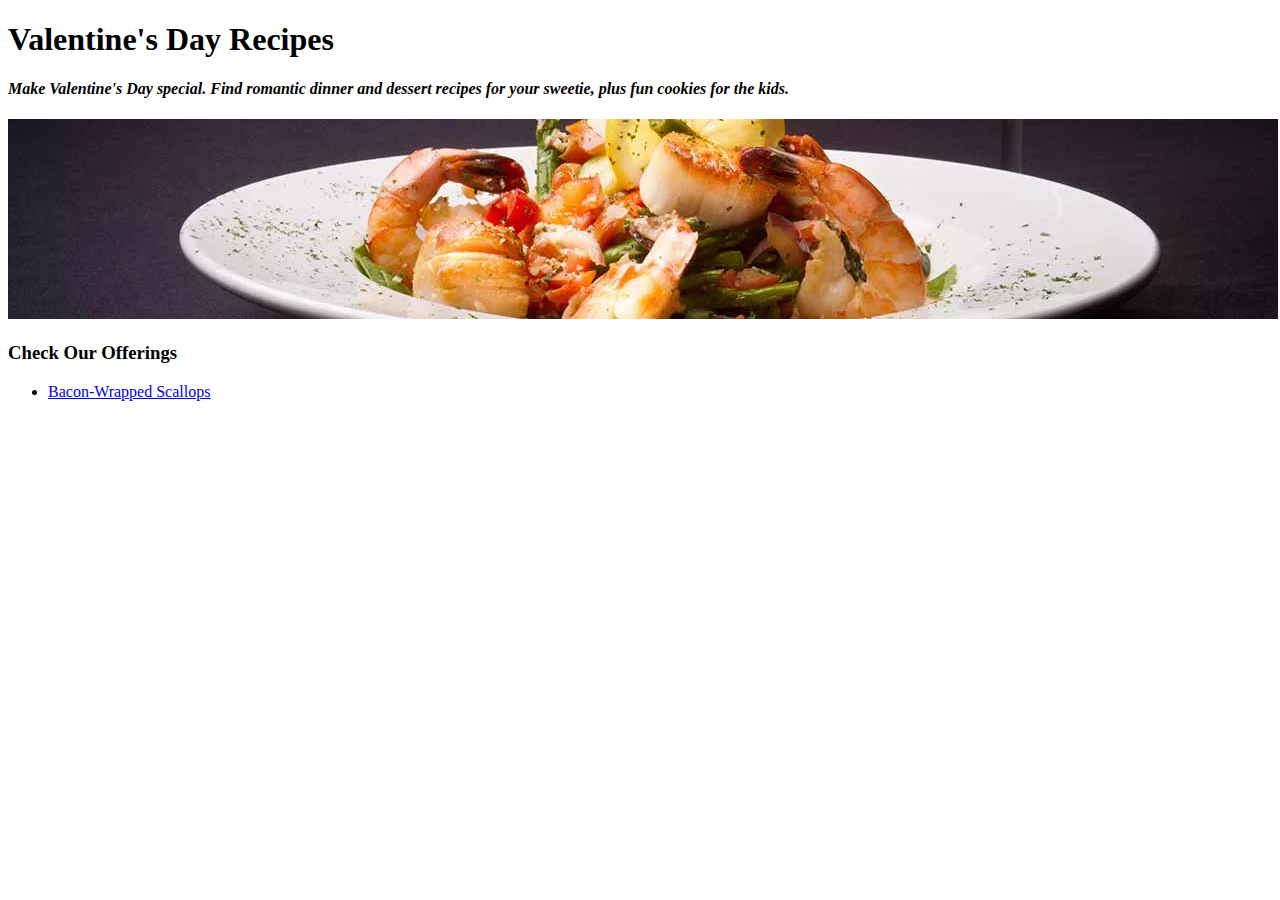
==== index.html @ 95f97729 "These are the first files" ====
<!DOCTYPE html>
<html lang="en">
  <head>
    <meta charset="UTF-8" />
    <meta name="viewport" content="width=device-width, initial-scale=1.0" />
    <meta http-equiv="X-UA-Compatible" content="ie=edge" />
    <title>Oriokie Kitchen Recipes</title>
    <link rel="stylesheet" href="style.css" />
  </head>
  <body>
    <h1>Valentine's Day Recipes</h1>
    <h4>
      <em
        >Make Valentine's Day special. Find romantic dinner and dessert recipes
        for your sweetie, plus fun cookies for the kids.</em
      >
    </h4>

    <img src="./images/index.jpg" />

    <h3>Check Our Offerings</h3>
    <ul>
      <li>
        <a href="./recipes/Bacon-Wrapped-Scallops.html"
          >Bacon-Wrapped Scallops
        </a>
      </li>
    </ul>

    <script src="index.js"></script>
  </body>
</html>
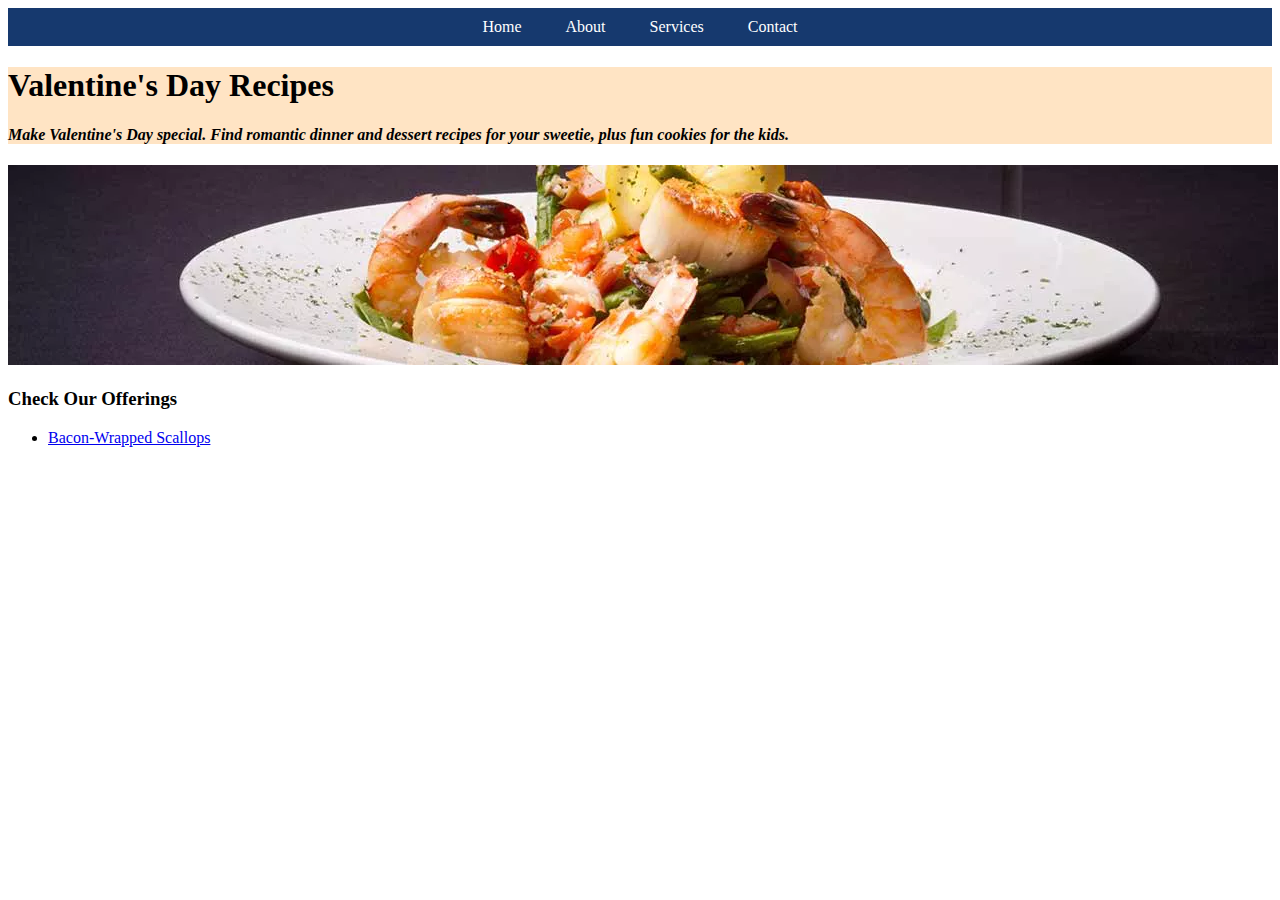
==== commit f30b761f: "trying javascript" ====
--- a/index.html
+++ b/index.html
@@ -6,27 +6,41 @@
     <meta http-equiv="X-UA-Compatible" content="ie=edge" />
     <title>Oriokie Kitchen Recipes</title>
     <link rel="stylesheet" href="style.css" />
+    <script
+      type="text/javascript"
+      src="http://ajax.googleapis.com/ajax/libs/jquery/1.8.3/jquery.min.js"
+    ></script>
   </head>
+
   <body>
-    <h1>Valentine's Day Recipes</h1>
-    <h4>
-      <em
-        >Make Valentine's Day special. Find romantic dinner and dessert recipes
-        for your sweetie, plus fun cookies for the kids.</em
-      >
-    </h4>
+    <div id="header"></div>
+    <div class="heade">
+      <h1>Valentine's Day Recipes</h1>
+      <h4>
+        <em
+          >Make Valentine's Day special. Find romantic dinner and dessert
+          recipes for your sweetie, plus fun cookies for the kids.</em
+        >
+      </h4>
+    </div>
 
-    <img src="./images/index.jpg" />
-
-    <h3>Check Our Offerings</h3>
-    <ul>
-      <li>
-        <a href="./recipes/Bacon-Wrapped-Scallops.html"
-          >Bacon-Wrapped Scallops
-        </a>
-      </li>
-    </ul>
-
-    <script src="index.js"></script>
+    <div>
+      <img src="./images/index.jpg" />
+    </div>
+    <div>
+      <h3>Check Our Offerings</h3>
+      <ul>
+        <li>
+          <a href="./recipes/Bacon-Wrapped-Scallops.html"
+            >Bacon-Wrapped Scallops
+          </a>
+        </li>
+      </ul>
+    </div>
+    <script>
+      $("#header").load("header.html", function () {
+        alert("Load was performed.");
+      });
+    </script>
   </body>
 </html>
--- a/style.css
+++ b/style.css
@@ -0,0 +1,26 @@
+.heade {
+  background-color: bisque;
+}
+
+nav {
+  background-color: rgb(22, 57, 110);
+  color: #fff;
+  text-align: center;
+}
+nav ul {
+  list-style: none;
+  margin: 0;
+  padding: 0;
+}
+nav li {
+  display: inline-block;
+}
+nav a {
+  color: #fff;
+  display: block;
+  padding: 10px 20px;
+  text-decoration: none;
+}
+nav a:hover {
+  background-color: #555;
+}
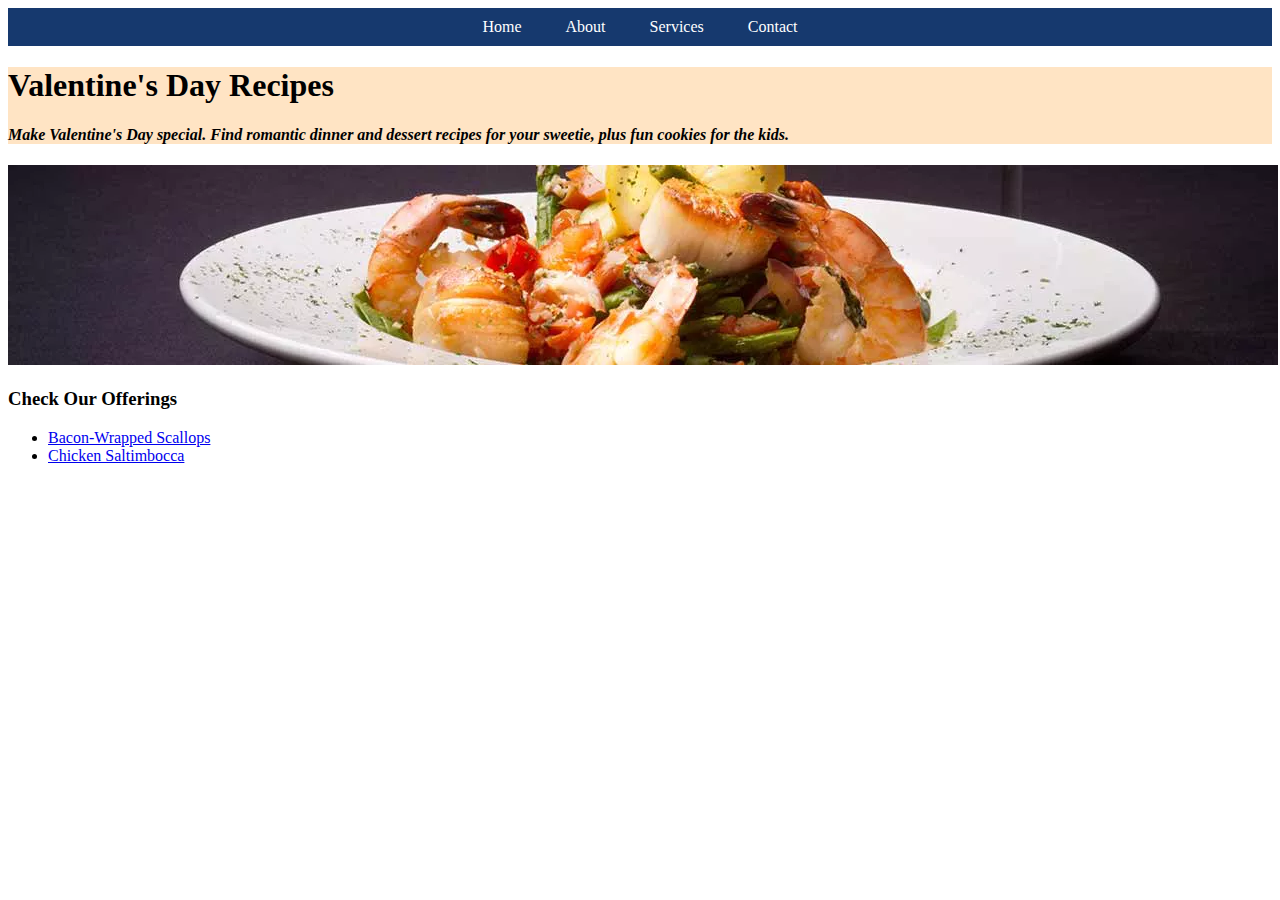
==== commit 1b92fb0b: "Added some new features" ====
--- a/index.html
+++ b/index.html
@@ -13,7 +13,25 @@
   </head>
 
   <body>
-    <div id="header"></div>
+    <header class="header">
+      <nav class="header__nav" id="navbar">
+        <ul class="header__list">
+          <li class="header__item">
+            <a href="index.html" class="header__link">Home</a>
+          </li>
+          <li class="header__item">
+            <a href="index.html" class="header__link">About</a>
+          </li>
+          <li class="header__item">
+            <a href="index.html" class="header__link">Services</a>
+          </li>
+          <li class="header__item">
+            <a href="index.html" class="header__link">Contact</a>
+          </li>
+        </ul>
+      </nav>
+    </header>
+
     <div class="heade">
       <h1>Valentine's Day Recipes</h1>
       <h4>
@@ -35,6 +53,9 @@
             >Bacon-Wrapped Scallops
           </a>
         </li>
+        <li>
+          <a href="./recipes/chicken.html">Chicken Saltimbocca </a>
+        </li>
       </ul>
     </div>
     <script>
